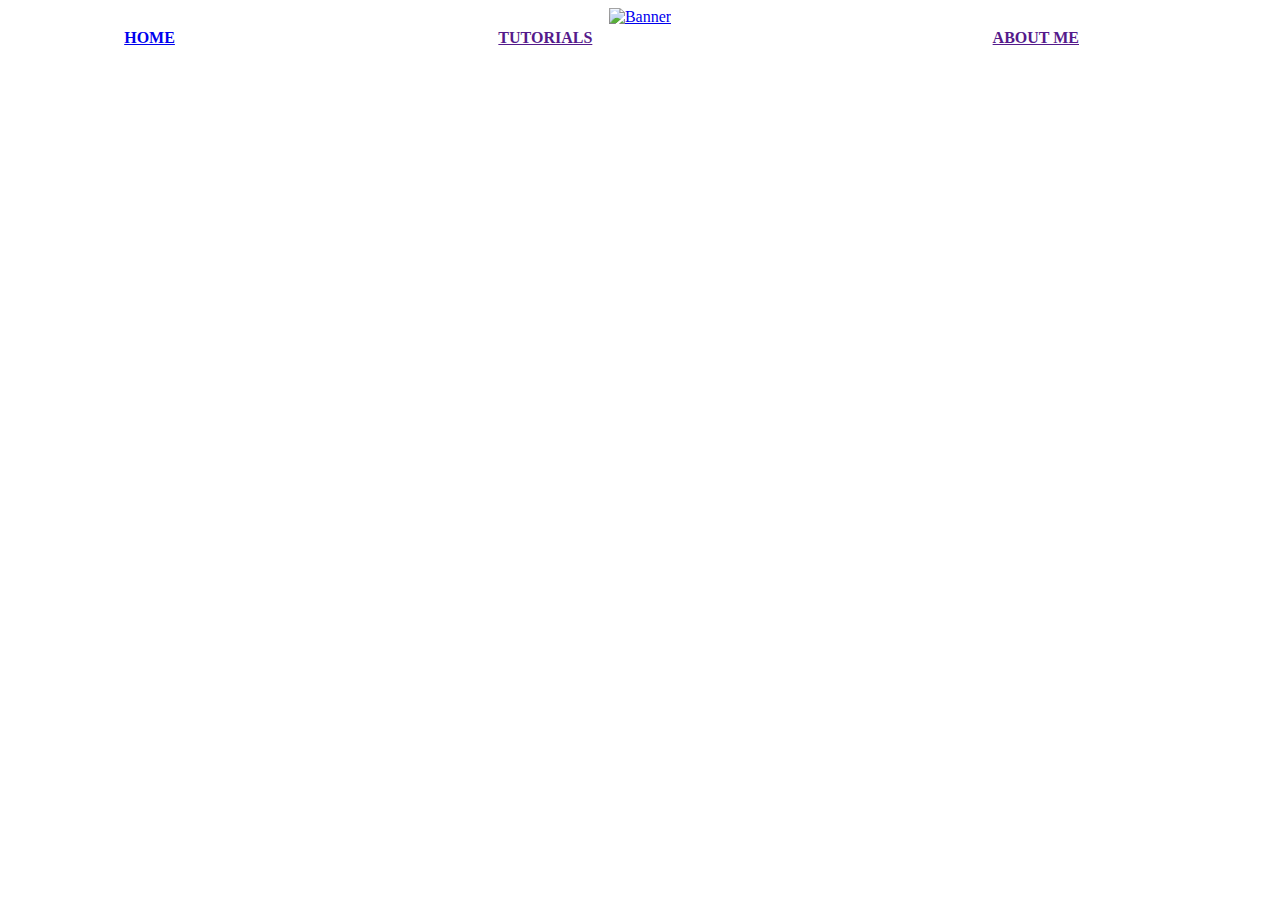
==== index.html @ 0a90aece "Add files via upload" ====
<!DOCTYPE html>
<html lang="en">
<head>
    <meta charset="UTF-8">
    <meta name="viewport" content="width=device-width, initial-scale=1.0">
    <meta http-equiv="X-UA-Compatible" content="ie=edge">

    <title>Document</title>
    <!--Favicon-->
    <link rel="icon" href="web.tutor_files/instagram.png" type="image/x-icon">
</head>

<body>
    <!--Banner-->
    <a href="https://b0k32a_webtutor.herokuapp.com">
        <center> <img src="web.tutor_files/Banner.png" alt="Banner" style="width: 100%;"> </center>
    </a>
</body>
    <table style="width: 100%;">
        <tr>
            <th>
                <a href="https://b0k32a_webtutor.herokuapp.com"> HOME </a>
            </th>
            <th>
                <a href=""> TUTORIALS </a>
            </th>
            <th>
                <a href=""> ABOUT ME </a> 
            </th>
        </tr>
    </table>
<body>
    
</body>
</html>
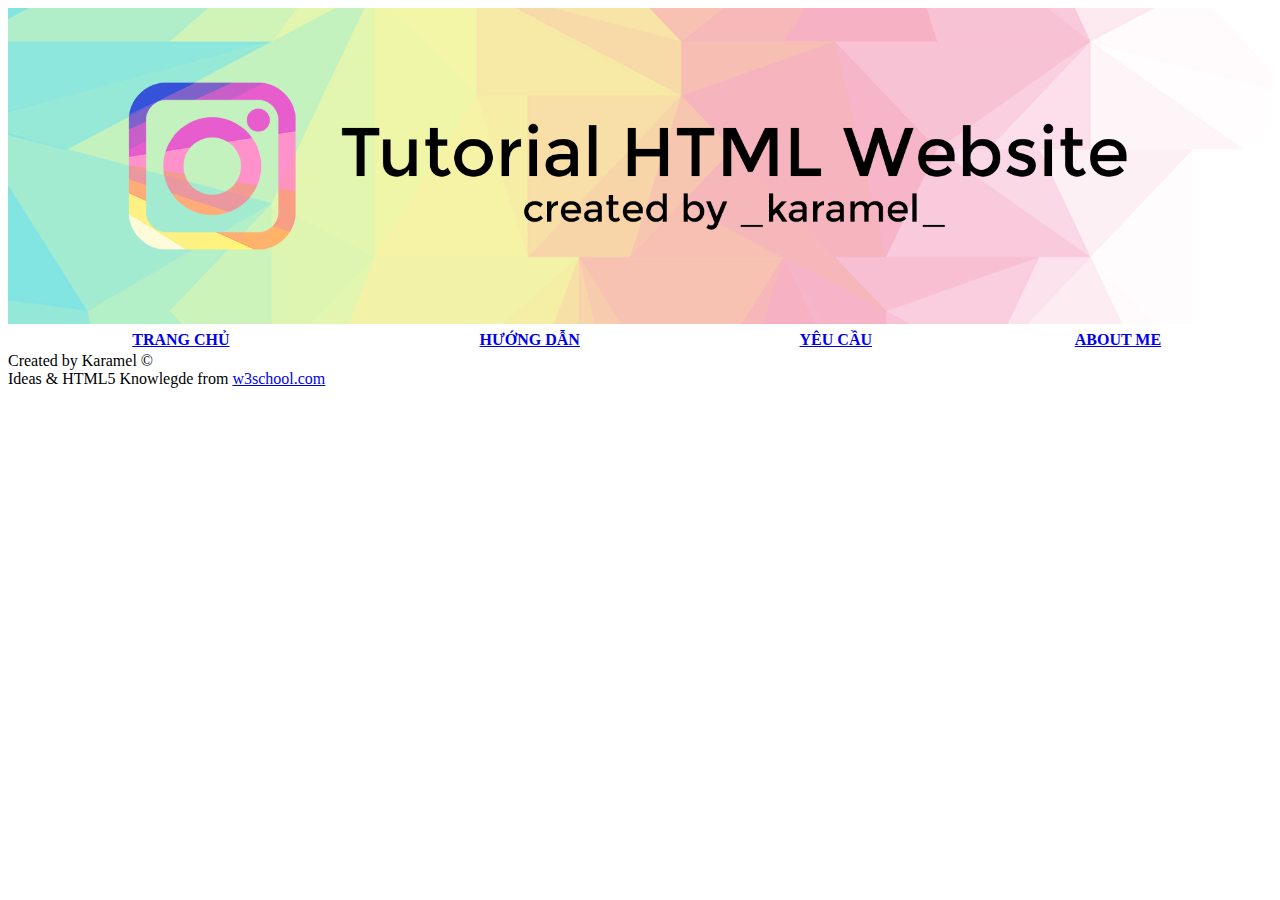
==== commit 1bd39c7b: "Add files via upload" ====
--- a/index.html
+++ b/index.html
@@ -1,35 +1,43 @@
 <!DOCTYPE html>
 <html lang="en">
 <head>
-    <meta charset="UTF-8">
+    <meta charset="UTF-16">
     <meta name="viewport" content="width=device-width, initial-scale=1.0">
-    <meta http-equiv="X-UA-Compatible" content="ie=edge">
+    <link rel="stylesheet" href="cool.css">
 
-    <title>Document</title>
+    <title>Homepage</title>
     <!--Favicon-->
     <link rel="icon" href="web.tutor_files/instagram.png" type="image/x-icon">
 </head>
 
 <body>
     <!--Banner-->
-    <a href="https://b0k32a_webtutor.herokuapp.com">
-        <center> <img src="web.tutor_files/Banner.png" alt="Banner" style="width: 100%;"> </center>
+    <a href="https://b0k32a-webtutor.herokuapp.com">
+        <img src="web.tutor_files/Banner.png" alt="Banner" style="width: 100%;">
     </a>
 </body>
     <table style="width: 100%;">
         <tr>
             <th>
-                <a href="https://b0k32a_webtutor.herokuapp.com"> HOME </a>
+                <a href="https://b0k32a-webtutor.herokuapp.com"> TRANG CHỦ </a>
             </th>
             <th>
-                <a href=""> TUTORIALS </a>
+                <a href="Tutorial_0.html"> HƯỚNG DẪN </a>
             </th>
             <th>
-                <a href=""> ABOUT ME </a> 
+                <a href="require_0.html"> YÊU CẦU</a>
+            </th>
+            <th>
+                <a href="aboutme.html"> ABOUT ME </a> 
             </th>
         </tr>
     </table>
 <body>
     
 </body>
+
+<footer>
+        Created by Karamel &copy; <br>
+        Ideas & HTML5 Knowlegde from <a href="https://www.w3schools.com/html" class="infooter">w3school.com</a>  <br>
+    </footer>
 </html>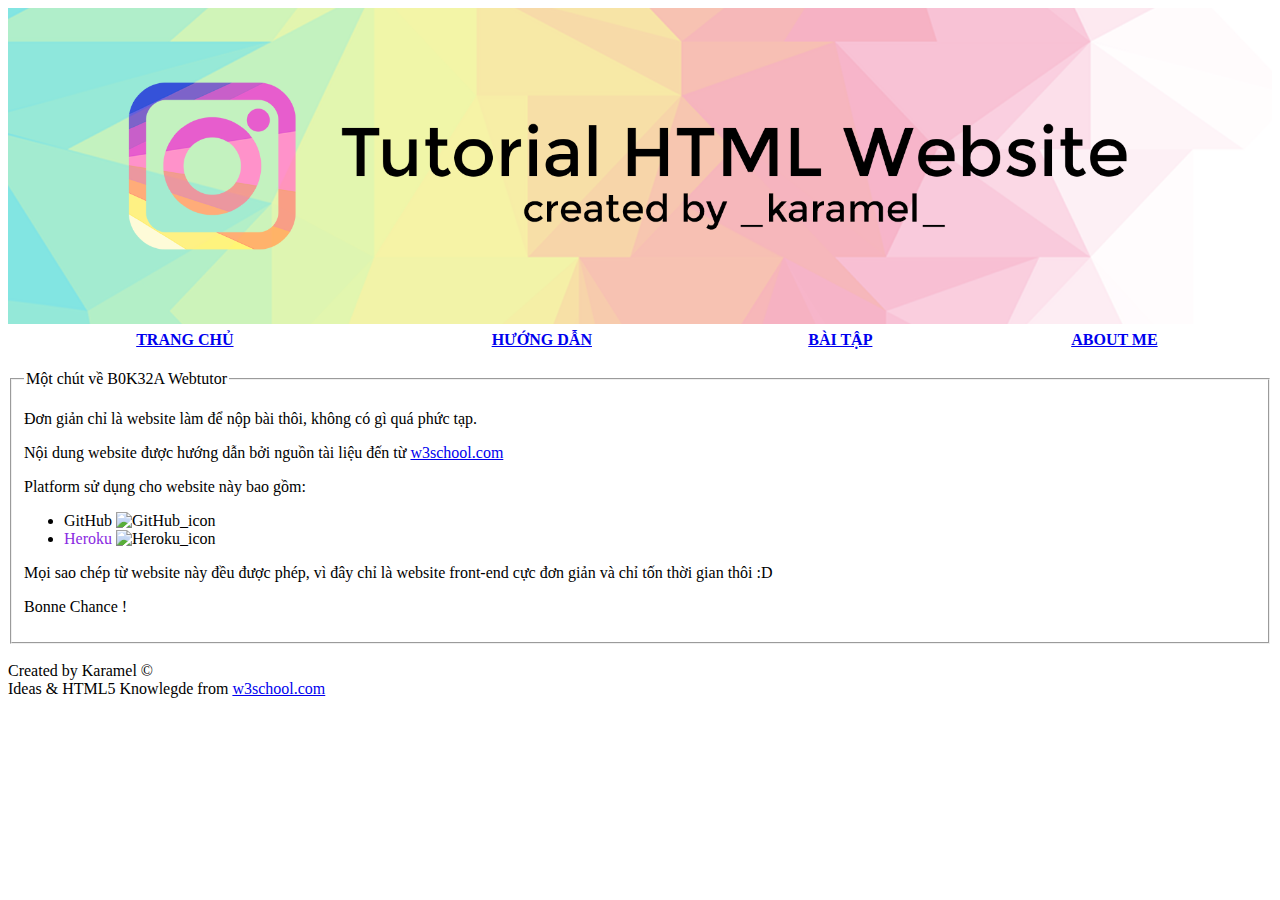
==== commit fab428b9: "Update for static nostalgic view" ====
--- a/index.html
+++ b/index.html
@@ -1,8 +1,9 @@
 <!DOCTYPE html>
 <html lang="en">
 <head>
-    <meta charset="UTF-16">
+    <meta charset="UTF-8">
     <meta name="viewport" content="width=device-width, initial-scale=1.0">
+    <meta http-equiv="X-UA-Compatible" content="ie=edge">
     <link rel="stylesheet" href="cool.css">
 
     <title>Homepage</title>
@@ -12,28 +13,50 @@
 
 <body>
     <!--Banner-->
-    <a href="https://b0k32a-webtutor.herokuapp.com">
+    <a href="index.html">
         <img src="web.tutor_files/Banner.png" alt="Banner" style="width: 100%;">
     </a>
-</body>
     <table style="width: 100%;">
         <tr>
             <th>
-                <a href="https://b0k32a-webtutor.herokuapp.com"> TRANG CHỦ </a>
+                <a href="index.html"> TRANG CHỦ </a>
             </th>
             <th>
                 <a href="Tutorial_0.html"> HƯỚNG DẪN </a>
             </th>
             <th>
-                <a href="require_0.html"> YÊU CẦU</a>
+                <a href="require_0.html"> BÀI TẬP</a>
             </th>
             <th>
                 <a href="aboutme.html"> ABOUT ME </a> 
             </th>
         </tr>
     </table>
+</body>
+
 <body>
-    
+    <br>
+    <fieldset>
+        <legend>
+            Một chút về B0K32A Webtutor
+        </legend>
+        <p>Đơn giản chỉ là website làm để nộp bài thôi, không có gì quá phức tạp.</p>
+        <p>Nội dung website được hướng dẫn bởi nguồn tài liệu đến từ <a href="https://www.w3schools.com/html" class="infooter">w3school.com</a> </p>
+        <p>Platform sử dụng cho website này bao gồm:</p>
+        <ul>
+            <li>
+                <a href="https://github.com" style="width: 2vw; color: black; text-decoration: none;"> GitHub </a>
+                <img src="web.tutor_files/github_icon.png" alt="GitHub_icon" style="width: 2vw;">
+            </li>
+            <li>
+                <a href="https://heroku.com" style="width: 2vw; color:blueviolet; text-decoration: none;">Heroku</a>
+                <img src="web.tutor_files/heroku.png" alt="Heroku_icon" style="width: 2vw;">
+            </li>
+        </ul>
+        <p>Mọi sao chép từ website này đều được phép, vì đây chỉ là website front-end cực đơn giản và chỉ tốn thời gian thôi :D</p>
+        <p>Bonne Chance !</p>
+    </fieldset>
+    <br>
 </body>
 
 <footer>
